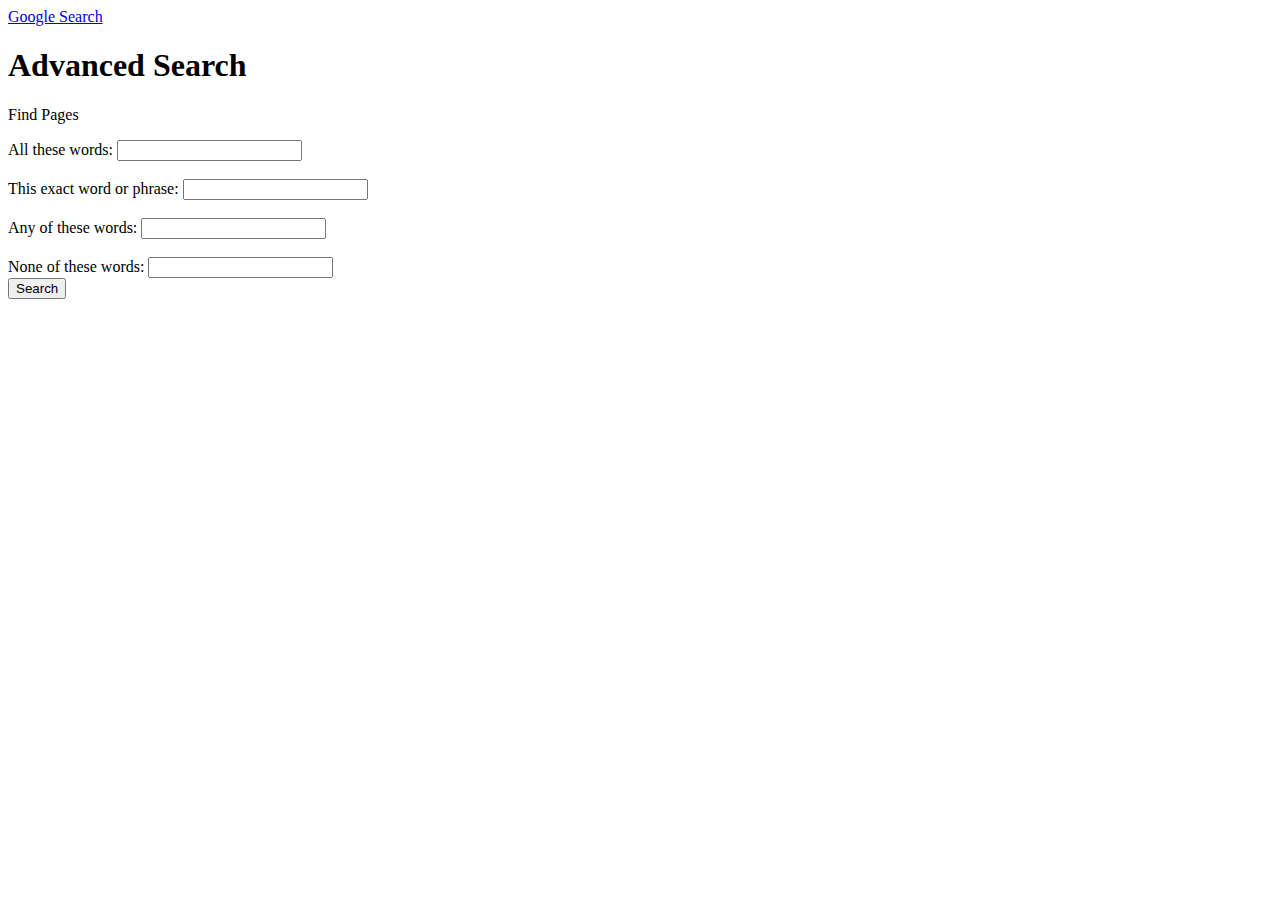
==== advanced.html @ 0da760f2 "Create advanced.html" ====
<!DOCTYPE html>
<html lang="en">
<head>
    <meta charset="UTF-8">
    <meta name="viewport" content="width=device-width, initial-scale=1.0">
        <title>Advanced Search</title>
        <link rel="stylesheet" href="style.css">
    </head>
    <body>
        <div class="links">
            <a href="index.html" class="image-link">Google Search</a>
        </div>
        <div class="header">
            <h1>Advanced Search</h1>
        </div>
        <div class="advanced-form">
            <p>Find Pages</p>
            <div>
                <form action="https://google.com/search">
                    All these words: <input type="text" name="as_q"><br>
                    <br>This exact word or phrase: <input type="text" name="as_epq"><br>
                    <br>Any of these words: <input type="text" name="as_oq"><br>
                    <br>None of these words: <input type="text" name="as_eq">
            </div>
        </div>
        <div class="btn_advanced">
            <input type="submit" value="Search" class="btn-advanced-search">
        </div>
        </form>
    </body>
</html>
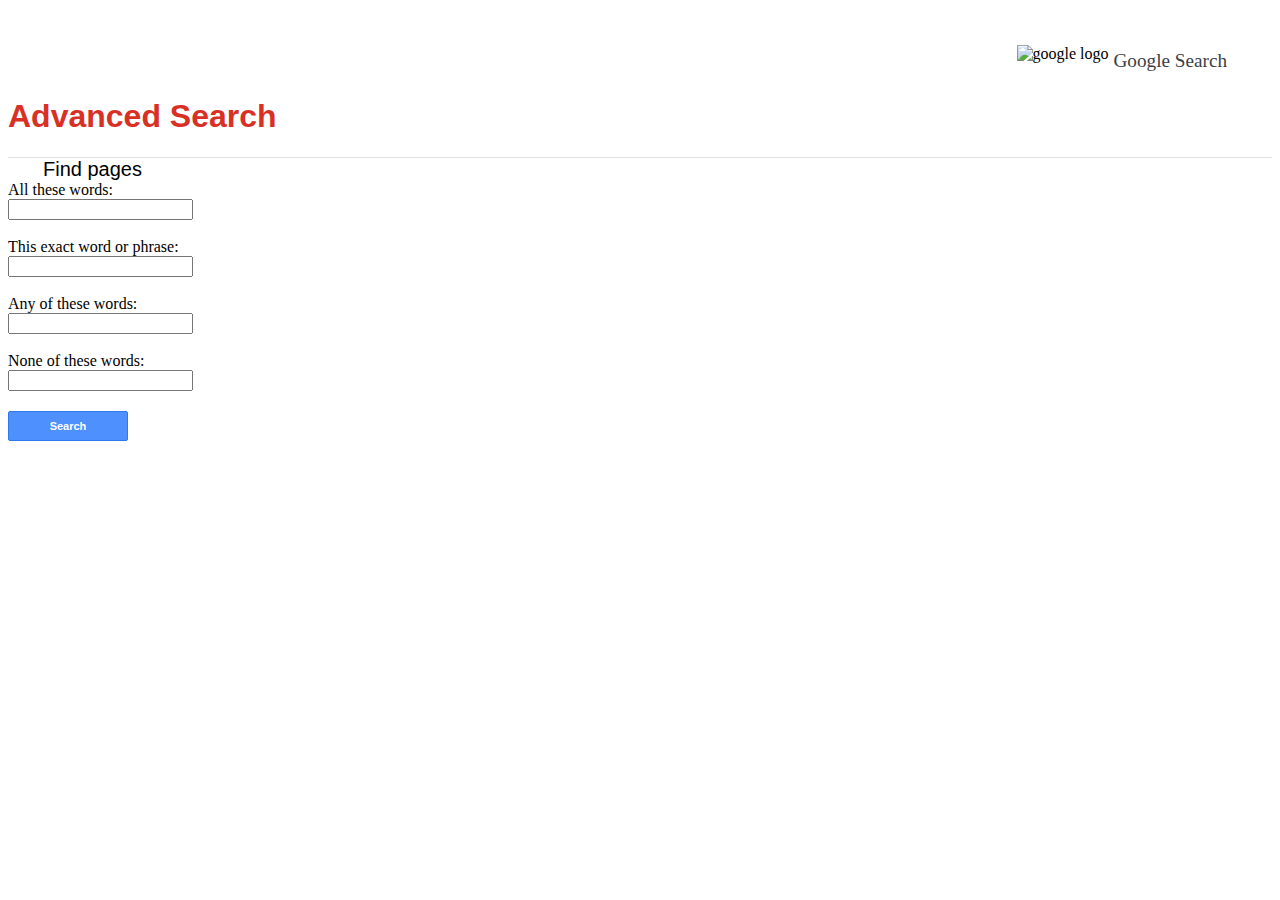
==== commit 596c9cef: "Update advanced.html" ====
--- a/advanced.html
+++ b/advanced.html
@@ -7,25 +7,47 @@
         <link rel="stylesheet" href="style.css">
     </head>
     <body>
+        
         <div class="links">
-            <a href="index.html" class="image-link">Google Search</a>
+            <img src="googlelogo_color_272x92dp.png" alt="google logo">
+            <a href="index.html" class="index-link">Google Search</a>
         </div>
         <div class="header">
             <h1>Advanced Search</h1>
         </div>
         <div class="advanced-form">
-            <p>Find Pages</p>
-            <div>
-                <form action="https://google.com/search">
-                    All these words: <input type="text" name="as_q"><br>
-                    <br>This exact word or phrase: <input type="text" name="as_epq"><br>
-                    <br>Any of these words: <input type="text" name="as_oq"><br>
-                    <br>None of these words: <input type="text" name="as_eq">
-            </div>
+            <span>Find pages</span>
         </div>
-        <div class="btn_advanced">
-            <input type="submit" value="Search" class="btn-advanced-search">
+        <div class="AllF">
+            <form action="https://google.com/search">
+                <div class="AtW">
+                    <span>All these words:</span>
+                </div>
+                <div class="fF">
+                    <input class="fF-textinput" type="text" name="as_q">
+                </div> <br>
+                <div class="tEWoP">
+                    <span>This exact word or phrase:</span>
+                </div>
+                <div class="sF">
+                    <input class="sF-textinput" type="text" name="as_epq">
+                </div><br>
+                <div class="aOFtw">
+                    <span>Any of these words:</span>
+                </div>
+                <div class="tF">
+                    <input class="tF-textinput" type="text" name="as_oq">
+                </div><br>
+                <div class="nOFtw">
+                    <span>None of these words:</span>
+                </div>
+                <div class="foF">
+                    <input class="foF-textinput" type="text" name="as_eq">
+                </div>     
+                <div class="btn_advanced">
+                    <input type="submit" value="Search" class="btn-advanced-search">
+                </div>
+            </form>
         </div>
-        </form>
     </body>
 </html>
--- a/style.css
+++ b/style.css
@@ -0,0 +1,119 @@
+.links {
+    display: flex;
+    justify-content: end;
+    margin-top: 5vh;
+}
+
+.image-link, .advansed-link, .index-link {
+    padding: 5px;
+    margin-right: 40px;
+    text-decoration: none;
+    font-size: larger;
+    color: #3c4043;
+}
+
+.image-link:hover, .advansed-link:hover, .index-link:hover {
+    color: blue;
+}
+
+
+.form, .btn {
+    display: flex;
+    justify-content: center;
+}
+
+.text-form {
+    border-radius: 24px;
+    border: 1px solid #dfe1e5;
+    margin-top: 40vh;
+    position: relative;
+    width: 250px;
+    min-height: 44px;
+    text-align: center;
+}
+
+.btn-google-search {
+    background-color: #f8f9fa;
+    color: #3c4043;
+    font-family: Arial, Helvetica, sans-serif;
+    font-size: 14px;
+    border-radius: 4px;
+    border: 1px solid #f8f9fa;
+    margin: 11px 4px;
+    padding: 0 16px;
+    height: 36px;
+    min-width: 54px;
+    text-align: center;
+    cursor: pointer;
+    user-select: none;
+}
+
+.btn-image-search {
+    background-color: #f8f9fa;
+    color: #3c4043;
+    font-family: Arial, Helvetica, sans-serif;
+    font-size: 14px;
+    border-radius: 4px;
+    border: 1px solid #f8f9fa;
+    margin: 11px 4px;
+    padding: 0 16px;
+    height: 36px;
+    min-width: 54px;
+    text-align: center;
+    cursor: pointer;
+    user-select: none;
+}
+
+.btn-advanced-search {
+    user-select: none;
+    padding: 0 12px;
+    background-color: #4d90fe;
+    color: #fff;
+    border-radius: 2px;
+    border: 1px solid #3079ed;
+    margin-top: 20px;
+    height: 30px;
+    min-width: 120px;
+    font-size: 11px;
+    font-weight: bold;
+    text-align: center;
+}
+
+.btn-IFL {
+    background-color: #f8f9fa;
+    color: #3c4043;
+    font-family: Arial, Helvetica, sans-serif;
+    font-size: 14px;
+    border-radius: 4px;
+    border: 1px solid #f8f9fa;
+    margin: 11px 4px;
+    padding: 0 16px;
+    height: 36px;
+    min-width: 54px;
+    text-align: center;
+    cursor: pointer;
+    user-select: none;
+}
+
+.header {
+    color: #d93025;
+    font-family: Arial, Helvetica, sans-serif;
+    font-weight: lighter;
+    border-bottom: 1px solid #dfe1e5;
+}
+
+.advanced-form > p {
+    margin-left: 10px;
+    font-size: 23px;
+    font-family: Arial, Helvetica, sans-serif;
+}
+
+.advanced-form {
+    display: inline;
+    justify-content: flex-start;
+    font-size: 20px;
+    margin: 25px 35px;
+    font-family: Arial, Helvetica, sans-serif; 
+}
+
+
